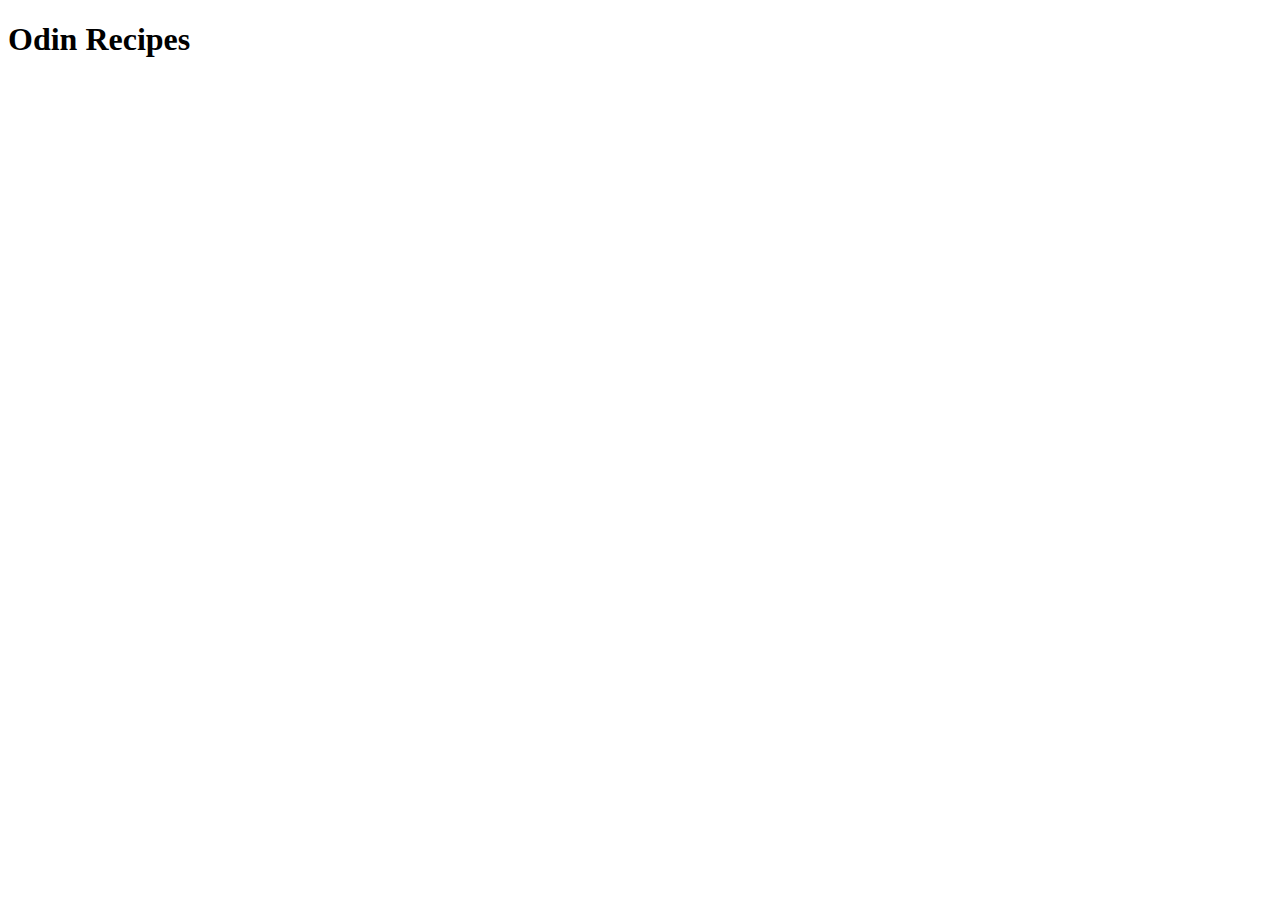
==== chilli-con-carne.html @ 48aeeec9 "Recipe pages created" ====
<!DOCTYPE html>
<html lang="en">
<head>
    <meta charset="UTF-8">
    <meta name="viewport" content="width=device-width, initial-scale=1.0">
    <title>Odin Recipes</title>
</head>
<body>
    <h1>Odin Recipes</h1>


</body>
</html>
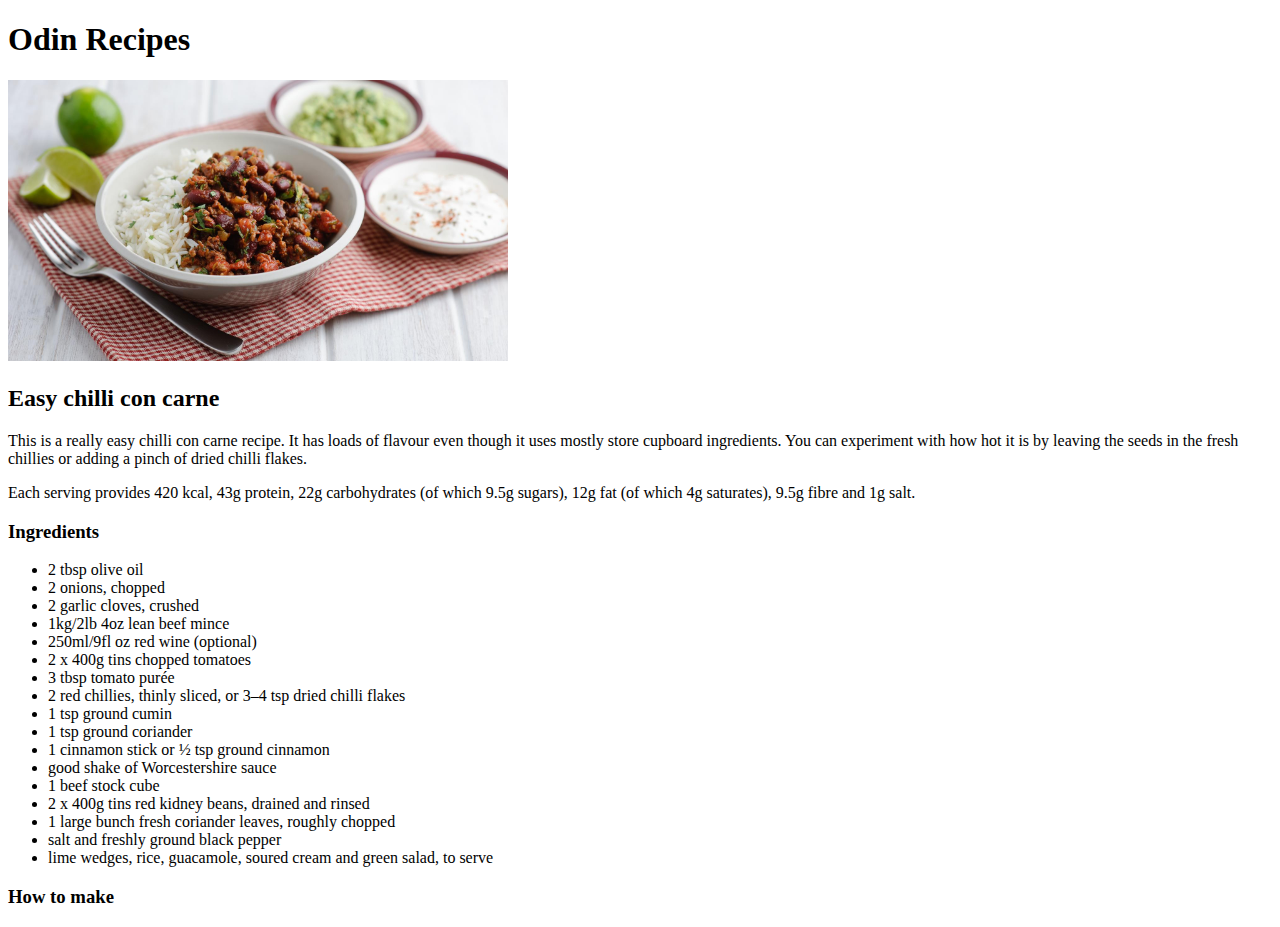
==== commit 7f5651e5: "Description and ingredient list added to body" ====
--- a/chilli-con-carne.html
+++ b/chilli-con-carne.html
@@ -7,7 +7,30 @@
 </head>
 <body>
     <h1>Odin Recipes</h1>
-
-
+    <img src="./img/chilliconcarne.jpg" alt="Image of some Chilli Con Carne and rice in a bowl" width="500px">
+    <h2>Easy chilli con carne</h2>
+    <p>This is a really easy chilli con carne recipe. It has loads of flavour even though it uses mostly store cupboard ingredients. You can experiment with how hot it is by leaving the seeds in the fresh chillies or adding a pinch of dried chilli flakes.</p>
+    <p>Each serving provides 420 kcal, 43g protein, 22g carbohydrates (of which 9.5g sugars), 12g fat (of which 4g saturates), 9.5g fibre and 1g salt.</p>
+    <h3>Ingredients</h3>
+        <ul>
+            <li>2 tbsp olive oil</li>
+            <li>2 onions, chopped</li>
+            <li>2 garlic cloves, crushed</li>
+            <li>1kg/2lb 4oz lean beef mince</li>
+            <li>250ml/9fl oz red wine (optional)</li>
+            <li>2 x 400g tins chopped tomatoes</li>
+            <li>3 tbsp tomato purée</li>
+            <li>2 red chillies, thinly sliced, or 3–4 tsp dried chilli flakes</li>
+            <li>1 tsp ground cumin</li>
+            <li>1 tsp ground coriander</li>
+            <li>1 cinnamon stick or ½ tsp ground cinnamon</li>
+            <li>good shake of Worcestershire sauce</li>
+            <li>1 beef stock cube</li>
+            <li>2 x 400g tins red kidney beans, drained and rinsed</li>
+            <li>1 large bunch fresh coriander leaves, roughly chopped</li>
+            <li>salt and freshly ground black pepper</li>
+            <li>lime wedges, rice, guacamole, soured cream and green salad, to serve</li>
+        </ul>
+    <h3>How to make</h3>
 </body>
 </html>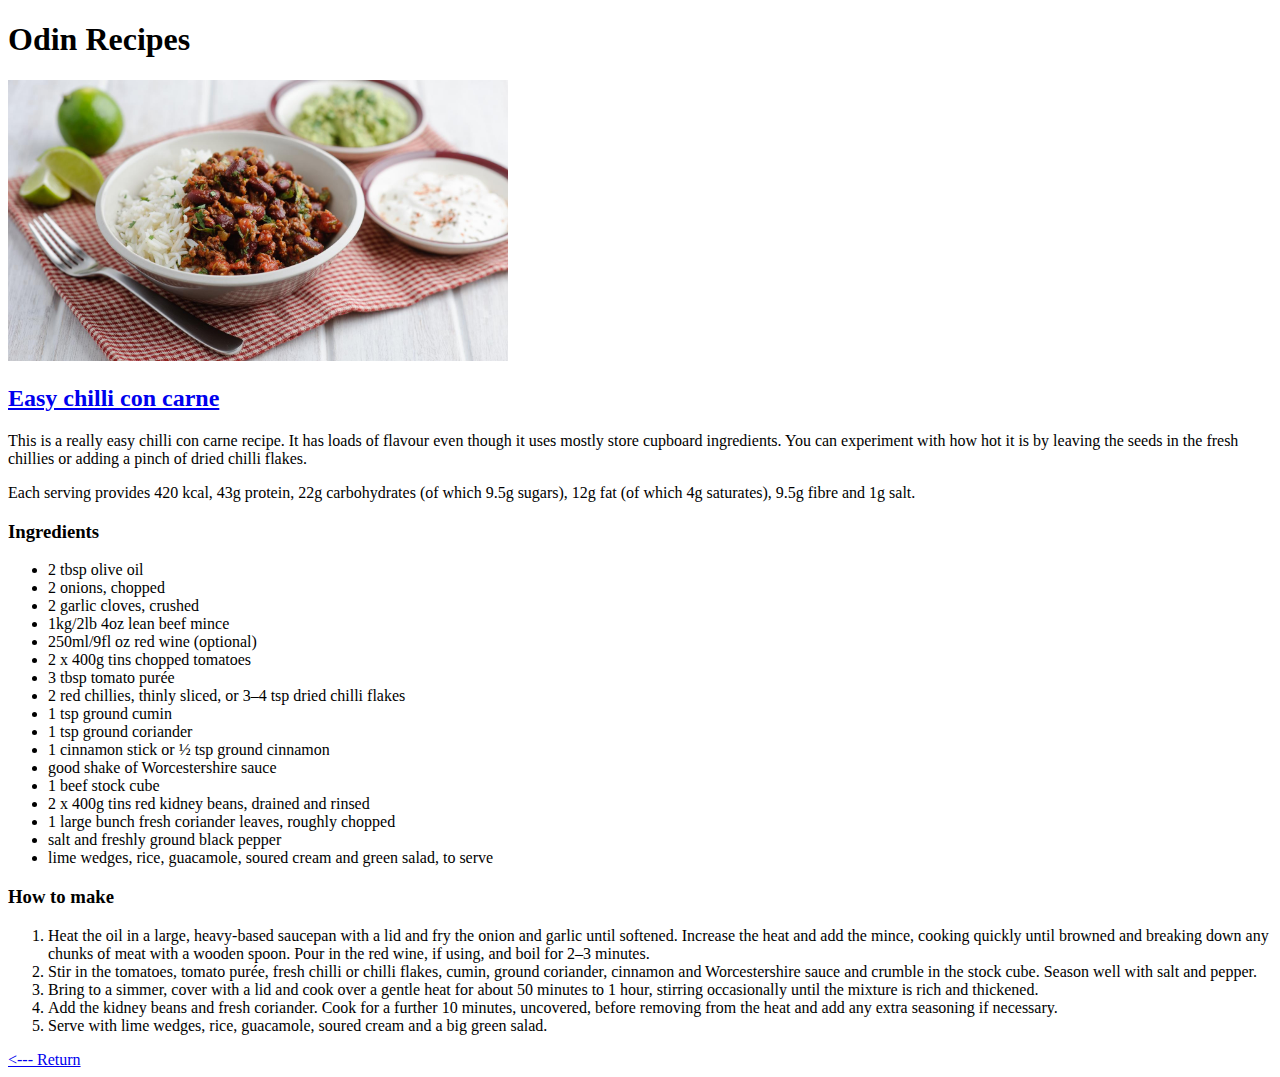
==== commit 3df2e79c: "Added: how to, source link and return page link" ====
--- a/chilli-con-carne.html
+++ b/chilli-con-carne.html
@@ -8,7 +8,7 @@
 <body>
     <h1>Odin Recipes</h1>
     <img src="./img/chilliconcarne.jpg" alt="Image of some Chilli Con Carne and rice in a bowl" width="500px">
-    <h2>Easy chilli con carne</h2>
+    <h2><a href="https://www.bbc.co.uk/food/recipes/chilliconcarne_67875">Easy chilli con carne</a></h2>
     <p>This is a really easy chilli con carne recipe. It has loads of flavour even though it uses mostly store cupboard ingredients. You can experiment with how hot it is by leaving the seeds in the fresh chillies or adding a pinch of dried chilli flakes.</p>
     <p>Each serving provides 420 kcal, 43g protein, 22g carbohydrates (of which 9.5g sugars), 12g fat (of which 4g saturates), 9.5g fibre and 1g salt.</p>
     <h3>Ingredients</h3>
@@ -32,5 +32,13 @@
             <li>lime wedges, rice, guacamole, soured cream and green salad, to serve</li>
         </ul>
     <h3>How to make</h3>
+    <ol>
+        <li>Heat the oil in a large, heavy-based saucepan with a lid and fry the onion and garlic until softened. Increase the heat and add the mince, cooking quickly until browned and breaking down any chunks of meat with a wooden spoon. Pour in the red wine, if using, and boil for 2–3 minutes.</li>
+        <li>Stir in the tomatoes, tomato purée, fresh chilli or chilli flakes, cumin, ground coriander, cinnamon and Worcestershire sauce and crumble in the stock cube. Season well with salt and pepper.</li>
+        <li>Bring to a simmer, cover with a lid and cook over a gentle heat for about 50 minutes to 1 hour, stirring occasionally until the mixture is rich and thickened.</li>
+        <li>Add the kidney beans and fresh coriander. Cook for a further 10 minutes, uncovered, before removing from the heat and add any extra seasoning if necessary.</li>
+        <li>Serve with lime wedges, rice, guacamole, soured cream and a big green salad.</li>
+    </ol>
+    <a href="./index.html"><--- Return</a>
 </body>
 </html>